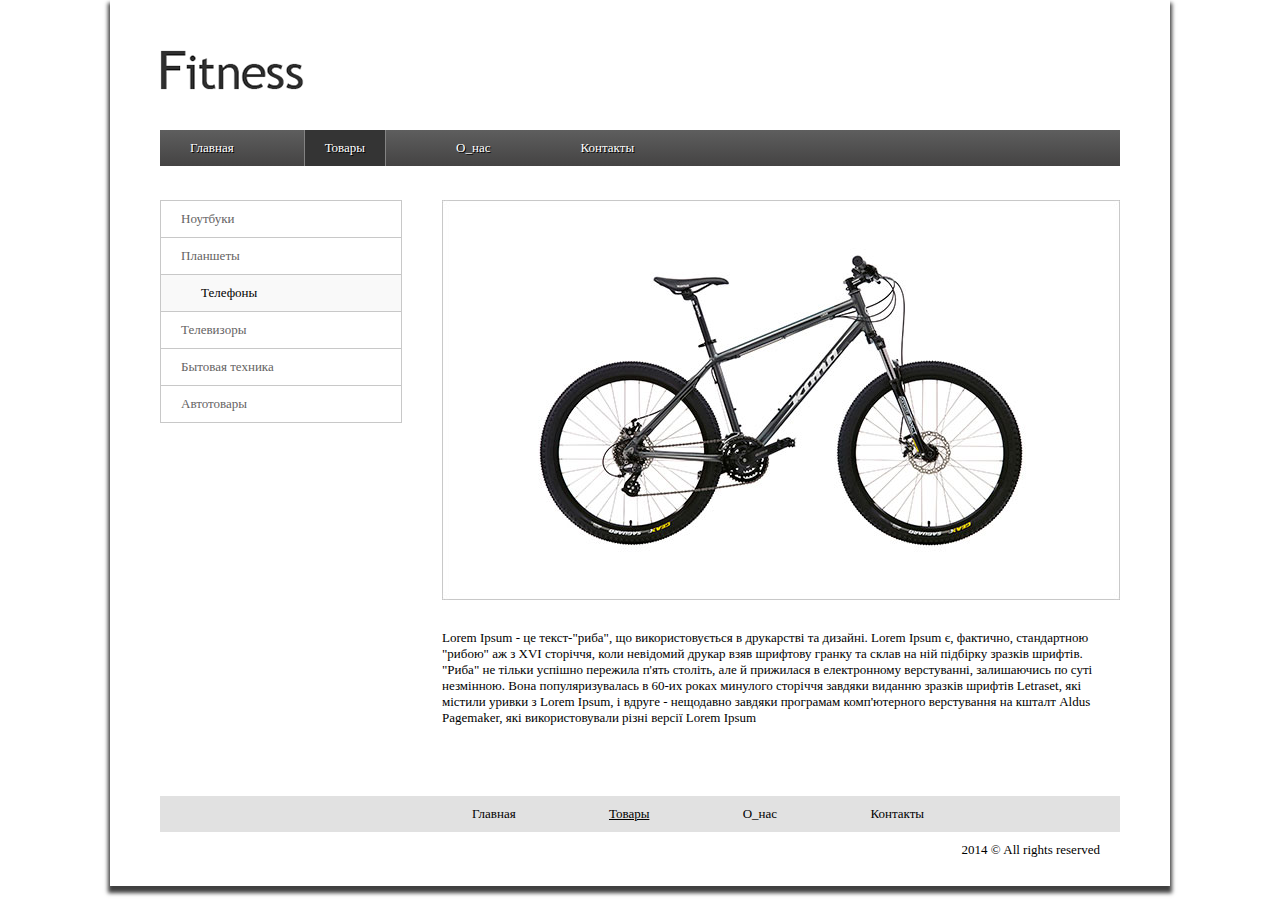
==== html_03/index.html @ 8a45270b "[HTML 03] Домашнее задание по фитнесу" ====
<html>
<head>
  <meta charset="UTF-8">
  <title>Fitness</title>
  <link rel="stylesheet" href="css/style.css">
</head>
<body>
  <div class="page">
    <header>
      <img src="img/logo.png" alt="Fitness logo">
      <nav>
        <ul class="navbar gradient">
          <li class="menu-item">Главная</li>
          <li class="menu-item">Товары</li>
          <li class="menu-item">О_нас</li>
          <li class="menu-item">Контакты</li>
        </ul>
      </nav>
    </header>

    <main>
      <div class="sidebar">
        <ul class="sidebar_menu">
          <li class="sidebar_menu__item">Ноутбуки</li>
          <li class="sidebar_menu__item">Планшеты</li>
          <li class="sidebar_menu__item">Телефоны</li>
          <li class="sidebar_menu__item">Телевизоры</li>
          <li class="sidebar_menu__item">Бытовая техника</li>
          <li class="sidebar_menu__item">Автотовары</li>
        </ul>
      </div>
      <div class="content">
          <img src="img/bicycle.jpg" alt="Велосипед">
          <p>
Lorem Ipsum - це текст-"риба", що використовується в друкарстві та дизайні. Lorem Ipsum є, фактично, стандартною "рибою" аж з XVI сторіччя, коли невідомий друкар взяв шрифтову гранку та склав на ній підбірку зразків шрифтів. "Риба" не тільки успішно пережила п'ять століть, але й прижилася в електронному верстуванні, залишаючись по суті незмінною. Вона популяризувалась в 60-их роках минулого сторіччя завдяки виданню зразків шрифтів Letraset, які містили уривки з Lorem Ipsum, і вдруге - нещодавно завдяки програмам комп'ютерного верстування на кшталт Aldus Pagemaker, які використовували різні версії Lorem Ipsum          </p>
      </div>
    </main>

    <footer>
      <nav>
        <ul class="navbar footer_navbar">
          <li class="menu-item">Главная</li>
          <li class="menu-item">Товары</li>
          <li class="menu-item">О_нас</li>
          <li class="menu-item">Контакты</li>
          <li class="menu-item">2014 &copy; All rights reserved</li>
        </ul>
      </nav>
    </footer>
  </div>
</body>
</html>
---- html_03/css/style.css ----
*{
  margin: 0;
  padding: 0;

  font-family: 'Open Sans';
}

.page{
  width: 960px;
  -webkit-box-shadow: 0px 5px 4px 2px rgba(0,0,0,0.75);
  -moz-box-shadow: 0px 5px 4px 2px rgba(0,0,0,0.75);
  box-shadow: 0px 5px 4px 2px rgba(0,0,0,0.75);
  padding: 50px 50px;
  margin: 0 auto;
}
/*HEADER*/
header{
  height: 130px;
  background-color: #fff;
}

/*NAVBAR*/
nav{
  height: 40px;
  list-style-type: none;
  padding-top: 40px;
}
ul.navbar{
  line-height: 0;
  font-size: 0;
  text-spacing: -1px;
}
ul.gradient{
  background: linear-gradient(to bottom, #5e5e5e, #444343);
  color: #fff;
  text-shadow: 1px 1px 0 #000;
}
ul.footer_navbar{
  background-color: #e1e1e1;
  font-size: 13.3px;
}
.footer_navbar li:last-child{
  float: right;
}
li.menu-item{
  font-size: 13px;
  line-height: normal;
  letter-spacing: normal;
  display: inline-block;
  text-align: center;
  padding: 10px 20px;
  margin-left: 50px;
  }
footer li:last-child{
  margin-right: 0;
}
li.menu-item:first-child{
  margin-left: 10px;
}
li.menu-item:nth-child(2){
  background-color: #343434;
  border-left: 1px solid #838383;
  border-right: 1px solid #838383;
}

/*MAIN*/
main{
  padding-top: 20px;
}
.sidebar{
  float: left;
  padding-right: 40px;
  height:600px;
}
.sidebar_menu{
  width: 240px;
  list-style-type: none;
  border: 1px solid #c8c8c8;
  display: inline-block;

  font-size: 13px;
}
.sidebar_menu__item {
  padding: 10px 20px;
  border-bottom: 1px solid #c8c8c8;
  color: #656363;
}
.sidebar_menu__item:last-child{
  border-bottom: none;
}
.sidebar_menu__item:nth-child(3){
  color: #000;
  padding-left: 40px;
  background-color: #f9f9f9;
}
.content{
  margin: auto;
}
img{
  display: block;
}
.content p{
  font-size: 13px;

  padding: 30px 20px;
}
/*FOOTER*/
footer{
}
.footer_navbar li:nth-child(2){
  text-decoration: underline;
  background-color: #e1e1e1;
  border: none;
}
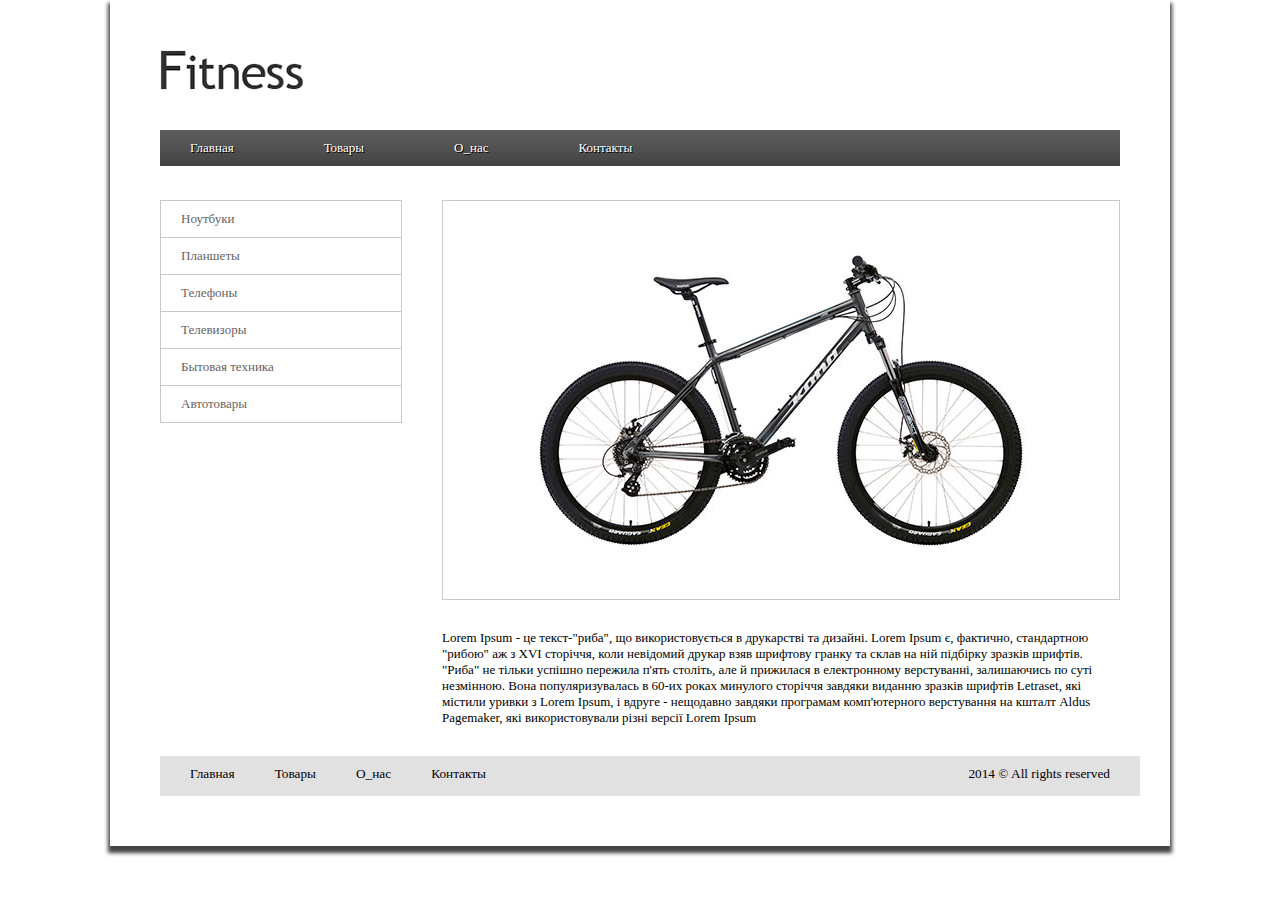
==== commit 705b373a: "[HTML 03] Поправил футер и ховеры" ====
--- a/html_03/index.html
+++ b/html_03/index.html
@@ -19,7 +19,7 @@
     </header>
 
     <main>
-      <div class="sidebar">
+      <div class="sidebar clearfix">
         <ul class="sidebar_menu">
           <li class="sidebar_menu__item">Ноутбуки</li>
           <li class="sidebar_menu__item">Планшеты</li>
@@ -36,16 +36,14 @@
       </div>
     </main>
 
-    <footer>
-      <nav>
-        <ul class="navbar footer_navbar">
-          <li class="menu-item">Главная</li>
-          <li class="menu-item">Товары</li>
-          <li class="menu-item">О_нас</li>
-          <li class="menu-item">Контакты</li>
-          <li class="menu-item">2014 &copy; All rights reserved</li>
+    <footer class="clearfix">
+        <ul class="footer_navbar clearfix">
+          <li class="footer_nav"><a href="#">Главная</a></li>
+          <li class="footer_nav"><a href="#">Товары</a></li>
+          <li class="footer_nav"><a href="#">О_нас</a></li>
+          <li class="footer_nav"><a href="#">Контакты</a></li>
         </ul>
-      </nav>
+        <span class="copy">2014 &copy; All rights reserved </span>
     </footer>
   </div>
 </body>
--- a/html_03/css/style.css
+++ b/html_03/css/style.css
@@ -4,7 +4,18 @@
 
   font-family: 'Open Sans';
 }
-
+.clearfix:after{
+  position: relative;
+  content: " ";
+  visibility: hidden;
+}
+a {
+  text-decoration: none;
+  color: #000;
+}
+a:hover {
+  text-decoration: underline;
+}
 .page{
   width: 960px;
   -webkit-box-shadow: 0px 5px 4px 2px rgba(0,0,0,0.75);
@@ -12,11 +23,11 @@
   box-shadow: 0px 5px 4px 2px rgba(0,0,0,0.75);
   padding: 50px 50px;
   margin: 0 auto;
+  background-color: #fff;
 }
 /*HEADER*/
 header{
   height: 130px;
-  background-color: #fff;
 }
 
 /*NAVBAR*/
@@ -35,13 +46,7 @@
   color: #fff;
   text-shadow: 1px 1px 0 #000;
 }
-ul.footer_navbar{
-  background-color: #e1e1e1;
-  font-size: 13.3px;
-}
-.footer_navbar li:last-child{
-  float: right;
-}
+
 li.menu-item{
   font-size: 13px;
   line-height: normal;
@@ -51,16 +56,12 @@
   padding: 10px 20px;
   margin-left: 50px;
   }
-footer li:last-child{
-  margin-right: 0;
-}
+
 li.menu-item:first-child{
   margin-left: 10px;
 }
-li.menu-item:nth-child(2){
+.gradient li.menu-item:hover{
   background-color: #343434;
-  border-left: 1px solid #838383;
-  border-right: 1px solid #838383;
 }
 
 /*MAIN*/
@@ -70,7 +71,7 @@
 .sidebar{
   float: left;
   padding-right: 40px;
-  height:600px;
+  height:550px;
 }
 .sidebar_menu{
   width: 240px;
@@ -88,7 +89,7 @@
 .sidebar_menu__item:last-child{
   border-bottom: none;
 }
-.sidebar_menu__item:nth-child(3){
+.sidebar_menu__item:hover{
   color: #000;
   padding-left: 40px;
   background-color: #f9f9f9;
@@ -105,10 +106,21 @@
   padding: 30px 20px;
 }
 /*FOOTER*/
-footer{
+footer {
+  padding: 10px;
+  font-size: 13.3px;
+  width: 100%;
+  height: 20px;
+  background-color: #E1E1E1;
 }
-.footer_navbar li:nth-child(2){
-  text-decoration: underline;
-  background-color: #e1e1e1;
-  border: none;
+footer ul {
+  list-style: none;
 }
+footer li {
+  padding: 0 20px;
+  float: left;
+}
+.copy {
+  float: right;
+  padding-right: 20px;
+}
